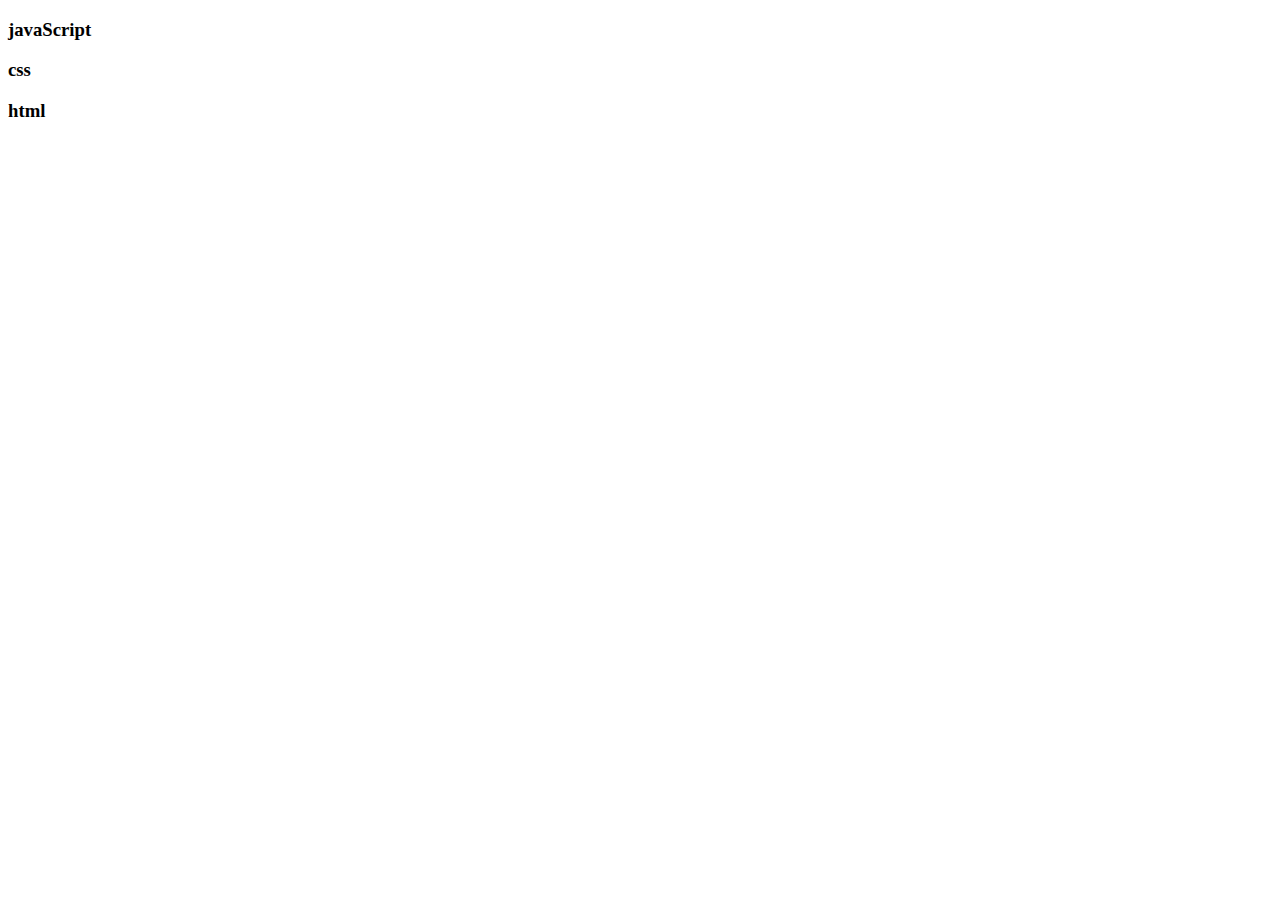
==== data/index.html @ f9e77b80 "test" ====
<!DOCTYPE html>
<html lang="en">
<head>
    <meta charset="UTF-8">
    <meta http-equiv="X-UA-Compatible" content="IE=edge">
    <meta name="viewport" content="width=device-width, initial-scale=1.0">
    <title>Document</title>
</head>
<body>
  <h3 id="javaScript">javaScript</h3>
  <h3 id="css">css</h3>
  <h3 id="html">html</h3>
  <script src="./script.js"></script>
</body>
</html>
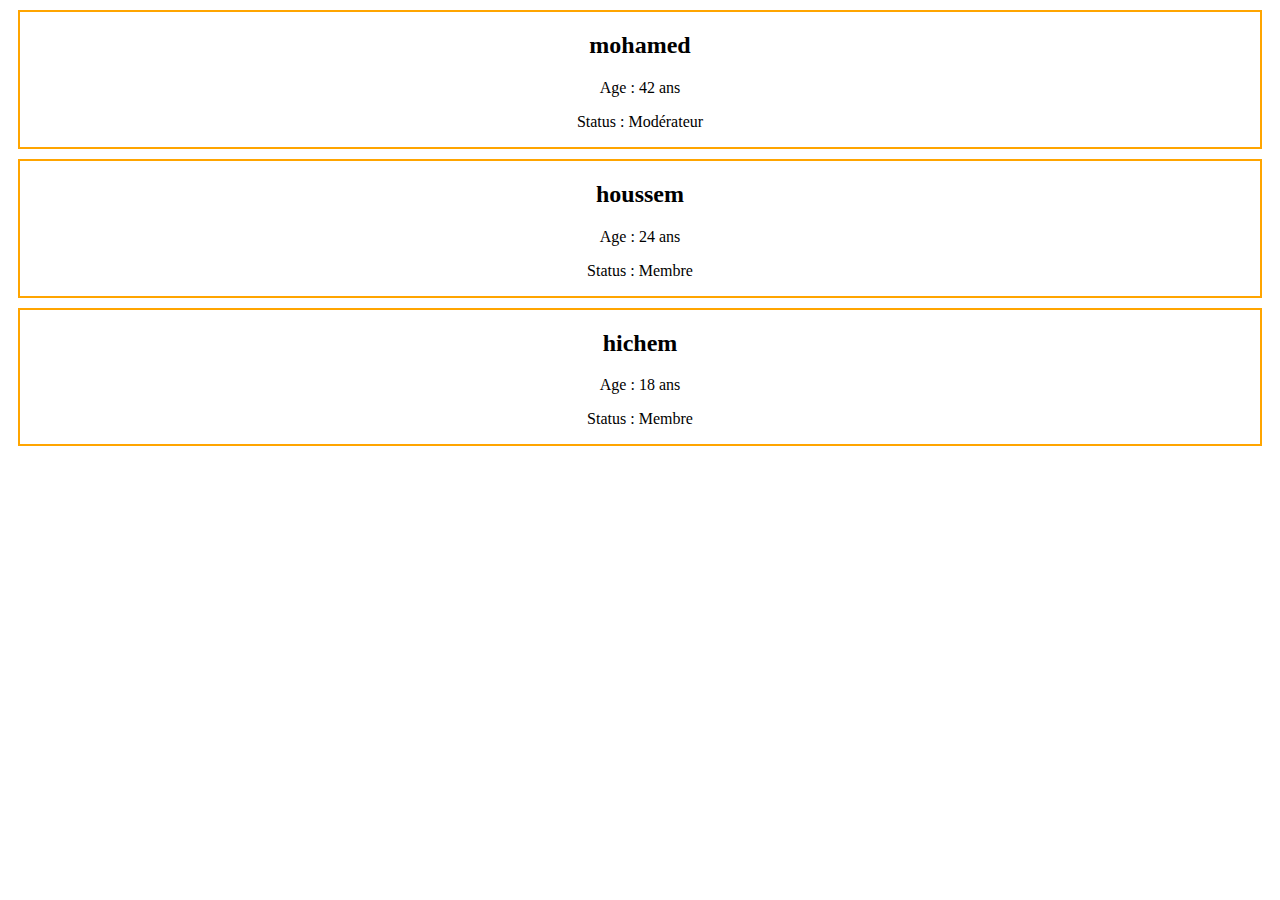
==== commit 77d0d915: "add" ====
--- a/data/index.html
+++ b/data/index.html
@@ -5,6 +5,7 @@
     <meta http-equiv="X-UA-Compatible" content="IE=edge">
     <meta name="viewport" content="width=device-width, initial-scale=1.0">
     <title>Document</title>
+    <link rel="stylesheet" href="./style.css">
 </head>
 <body>
   <h3 id="javaScript">javaScript</h3>
--- a/data/style.css
+++ b/data/style.css
@@ -0,0 +1,5 @@
+.user-card {
+    border: 2px solid orange;
+    margin: 10px;
+    text-align: center;
+  }